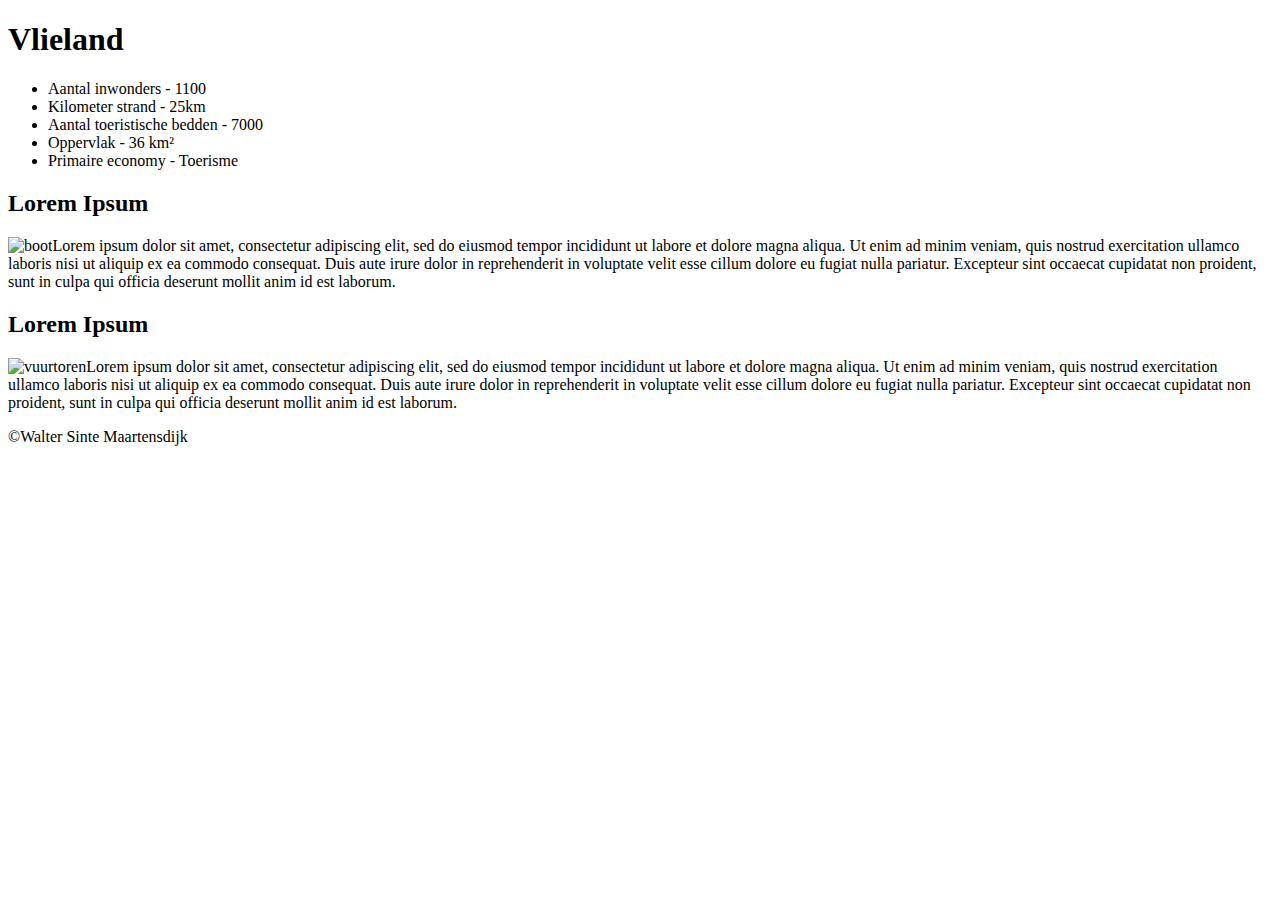
==== vlieland.html @ 531f381f "Add files via upload" ====
<!DOCTYPE html>
<html lang="nl">

<head>
    <title>Vlieland</title>
    <meta name="viewport" content="width=device-width, initial-scale=1.0">
    <link rel="stylesheet" type="text/css" href="main.css">
    <link rel="preconnect" href="https://fonts.googleapis.com">
    <link rel="preconnect" href="https://fonts.gstatic.com" crossorigin>
    <link href="https://fonts.googleapis.com/css2?family=Tilt+Prism&display=swap" rel="stylesheet">
</head>

<body>
    <header class="h1">
        <h1>Vlieland</h1>
    </header>
    <section>
        <div class="col-3 weet">
            <ul>
                <li>Aantal inwonders - 1100</li>
                <li>Kilometer strand - 25km</li>
                <li>Aantal toeristische bedden - 7000</li>
                <li>Oppervlak - 36 km²</li>
                <li>Primaire economy - Toerisme</li>
            </ul>
        </div>
        <div class="col-9 attr">
            <div class="toerist">
                <h2>Lorem Ipsum</h2>
                <p><img src="afbeelding/boot.jpg" alt="boot">Lorem ipsum dolor sit amet, consectetur adipiscing elit,
                    sed do eiusmod tempor incididunt ut labore et dolore magna aliqua. Ut enim ad minim veniam, quis
                    nostrud exercitation ullamco laboris nisi ut aliquip ex ea commodo consequat. Duis aute irure dolor
                    in reprehenderit in voluptate velit esse cillum dolore eu fugiat nulla pariatur. Excepteur sint
                    occaecat cupidatat non proident, sunt in culpa qui officia deserunt mollit anim id est laborum.</p>

            </div>
            <div class="toerist">
                <h2>Lorem Ipsum</h2>
                <p><img src="afbeelding/vuurtoren.jpg" alt="vuurtoren">Lorem ipsum dolor sit amet, consectetur
                    adipiscing elit, sed do eiusmod tempor incididunt ut labore et dolore magna aliqua. Ut enim ad minim
                    veniam, quis nostrud exercitation ullamco laboris nisi ut aliquip ex ea commodo consequat. Duis aute
                    irure dolor in reprehenderit in voluptate velit esse cillum dolore eu fugiat nulla pariatur.
                    Excepteur sint occaecat cupidatat non proident, sunt in culpa qui officia deserunt mollit anim id
                    est laborum.</p>

            </div>
        </div>
    </section>
    <footer>©Walter Sinte Maartensdijk</footer>

</body>

</html>
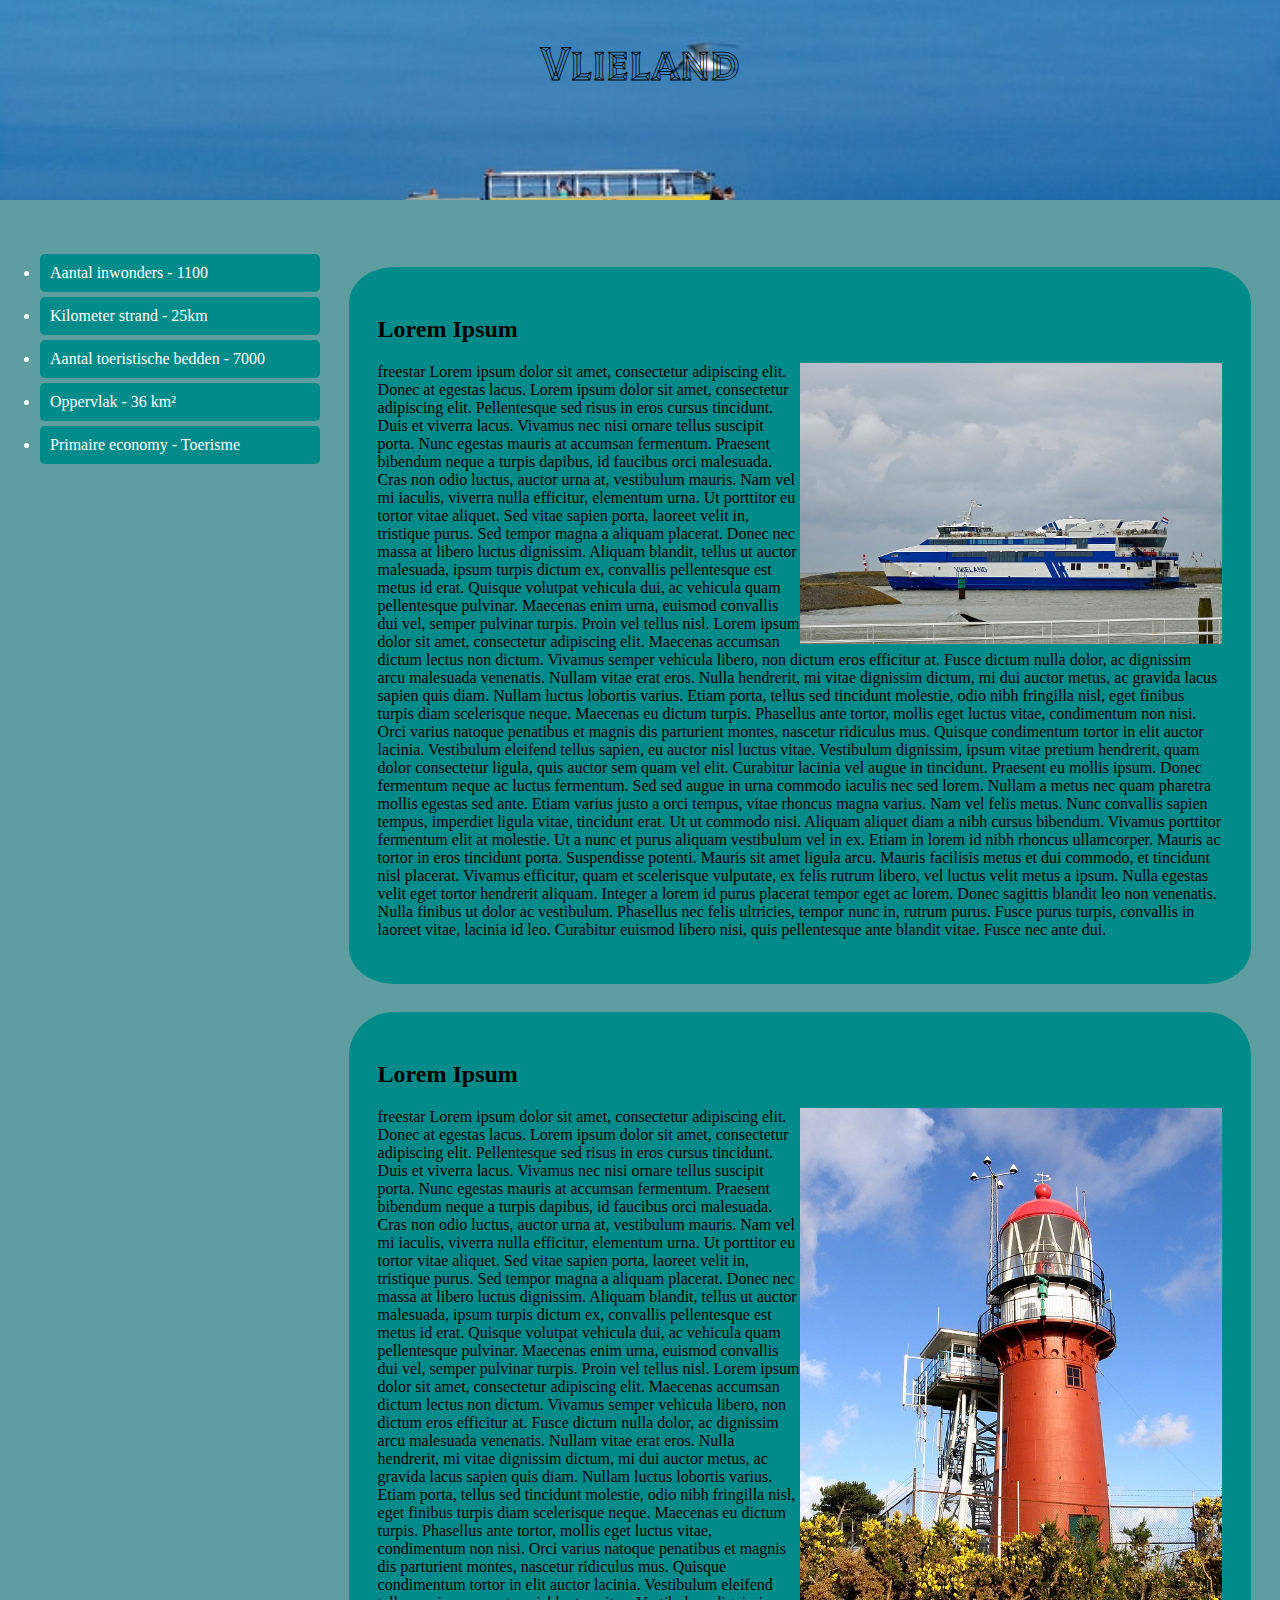
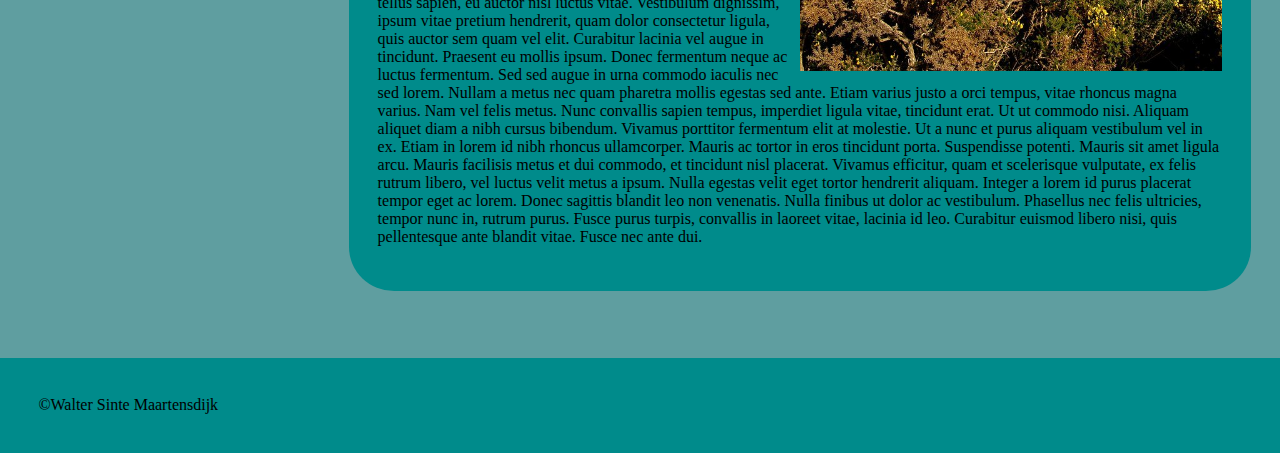
==== commit b6b31e1a: "Add files via upload" ====
--- a/vlieland.html
+++ b/vlieland.html
@@ -27,21 +27,34 @@
         <div class="col-9 attr">
             <div class="toerist">
                 <h2>Lorem Ipsum</h2>
-                <p><img src="afbeelding/boot.jpg" alt="boot">Lorem ipsum dolor sit amet, consectetur adipiscing elit,
-                    sed do eiusmod tempor incididunt ut labore et dolore magna aliqua. Ut enim ad minim veniam, quis
-                    nostrud exercitation ullamco laboris nisi ut aliquip ex ea commodo consequat. Duis aute irure dolor
-                    in reprehenderit in voluptate velit esse cillum dolore eu fugiat nulla pariatur. Excepteur sint
-                    occaecat cupidatat non proident, sunt in culpa qui officia deserunt mollit anim id est laborum.</p>
+                <p><img src="afbeelding/boot.jpg" alt="boot">
+                    freestar
+                    
+                    Lorem ipsum dolor sit amet, consectetur adipiscing elit. Donec at egestas lacus. Lorem ipsum dolor sit amet, consectetur adipiscing elit. Pellentesque sed risus in eros cursus tincidunt. Duis et viverra lacus. Vivamus nec nisi ornare tellus suscipit porta. Nunc egestas mauris at accumsan fermentum. Praesent bibendum neque a turpis dapibus, id faucibus orci malesuada. Cras non odio luctus, auctor urna at, vestibulum mauris. Nam vel mi iaculis, viverra nulla efficitur, elementum urna. Ut porttitor eu tortor vitae aliquet. Sed vitae sapien porta, laoreet velit in, tristique purus. Sed tempor magna a aliquam placerat.
+                    
+                    Donec nec massa at libero luctus dignissim. Aliquam blandit, tellus ut auctor malesuada, ipsum turpis dictum ex, convallis pellentesque est metus id erat. Quisque volutpat vehicula dui, ac vehicula quam pellentesque pulvinar. Maecenas enim urna, euismod convallis dui vel, semper pulvinar turpis. Proin vel tellus nisl. Lorem ipsum dolor sit amet, consectetur adipiscing elit. Maecenas accumsan dictum lectus non dictum. Vivamus semper vehicula libero, non dictum eros efficitur at. Fusce dictum nulla dolor, ac dignissim arcu malesuada venenatis.
+                    
+                    Nullam vitae erat eros. Nulla hendrerit, mi vitae dignissim dictum, mi dui auctor metus, ac gravida lacus sapien quis diam. Nullam luctus lobortis varius. Etiam porta, tellus sed tincidunt molestie, odio nibh fringilla nisl, eget finibus turpis diam scelerisque neque. Maecenas eu dictum turpis. Phasellus ante tortor, mollis eget luctus vitae, condimentum non nisi. Orci varius natoque penatibus et magnis dis parturient montes, nascetur ridiculus mus. Quisque condimentum tortor in elit auctor lacinia. Vestibulum eleifend tellus sapien, eu auctor nisl luctus vitae. Vestibulum dignissim, ipsum vitae pretium hendrerit, quam dolor consectetur ligula, quis auctor sem quam vel elit. Curabitur lacinia vel augue in tincidunt. Praesent eu mollis ipsum.
+                    
+                    Donec fermentum neque ac luctus fermentum. Sed sed augue in urna commodo iaculis nec sed lorem. Nullam a metus nec quam pharetra mollis egestas sed ante. Etiam varius justo a orci tempus, vitae rhoncus magna varius. Nam vel felis metus. Nunc convallis sapien tempus, imperdiet ligula vitae, tincidunt erat. Ut ut commodo nisi. Aliquam aliquet diam a nibh cursus bibendum. Vivamus porttitor fermentum elit at molestie. Ut a nunc et purus aliquam vestibulum vel in ex. Etiam in lorem id nibh rhoncus ullamcorper. Mauris ac tortor in eros tincidunt porta. Suspendisse potenti. Mauris sit amet ligula arcu. Mauris facilisis metus et dui commodo, et tincidunt nisl placerat.
+                    
+                    Vivamus efficitur, quam et scelerisque vulputate, ex felis rutrum libero, vel luctus velit metus a ipsum. Nulla egestas velit eget tortor hendrerit aliquam. Integer a lorem id purus placerat tempor eget ac lorem. Donec sagittis blandit leo non venenatis. Nulla finibus ut dolor ac vestibulum. Phasellus nec felis ultricies, tempor nunc in, rutrum purus. Fusce purus turpis, convallis in laoreet vitae, lacinia id leo. Curabitur euismod libero nisi, quis pellentesque ante blandit vitae. Fusce nec ante dui. </p>
 
             </div>
             <div class="toerist">
                 <h2>Lorem Ipsum</h2>
-                <p><img src="afbeelding/vuurtoren.jpg" alt="vuurtoren">Lorem ipsum dolor sit amet, consectetur
-                    adipiscing elit, sed do eiusmod tempor incididunt ut labore et dolore magna aliqua. Ut enim ad minim
-                    veniam, quis nostrud exercitation ullamco laboris nisi ut aliquip ex ea commodo consequat. Duis aute
-                    irure dolor in reprehenderit in voluptate velit esse cillum dolore eu fugiat nulla pariatur.
-                    Excepteur sint occaecat cupidatat non proident, sunt in culpa qui officia deserunt mollit anim id
-                    est laborum.</p>
+                <p><img src="afbeelding/vuurtoren.jpg" alt="vuurtoren">
+                    freestar
+                    
+                    Lorem ipsum dolor sit amet, consectetur adipiscing elit. Donec at egestas lacus. Lorem ipsum dolor sit amet, consectetur adipiscing elit. Pellentesque sed risus in eros cursus tincidunt. Duis et viverra lacus. Vivamus nec nisi ornare tellus suscipit porta. Nunc egestas mauris at accumsan fermentum. Praesent bibendum neque a turpis dapibus, id faucibus orci malesuada. Cras non odio luctus, auctor urna at, vestibulum mauris. Nam vel mi iaculis, viverra nulla efficitur, elementum urna. Ut porttitor eu tortor vitae aliquet. Sed vitae sapien porta, laoreet velit in, tristique purus. Sed tempor magna a aliquam placerat.
+                    
+                    Donec nec massa at libero luctus dignissim. Aliquam blandit, tellus ut auctor malesuada, ipsum turpis dictum ex, convallis pellentesque est metus id erat. Quisque volutpat vehicula dui, ac vehicula quam pellentesque pulvinar. Maecenas enim urna, euismod convallis dui vel, semper pulvinar turpis. Proin vel tellus nisl. Lorem ipsum dolor sit amet, consectetur adipiscing elit. Maecenas accumsan dictum lectus non dictum. Vivamus semper vehicula libero, non dictum eros efficitur at. Fusce dictum nulla dolor, ac dignissim arcu malesuada venenatis.
+                    
+                    Nullam vitae erat eros. Nulla hendrerit, mi vitae dignissim dictum, mi dui auctor metus, ac gravida lacus sapien quis diam. Nullam luctus lobortis varius. Etiam porta, tellus sed tincidunt molestie, odio nibh fringilla nisl, eget finibus turpis diam scelerisque neque. Maecenas eu dictum turpis. Phasellus ante tortor, mollis eget luctus vitae, condimentum non nisi. Orci varius natoque penatibus et magnis dis parturient montes, nascetur ridiculus mus. Quisque condimentum tortor in elit auctor lacinia. Vestibulum eleifend tellus sapien, eu auctor nisl luctus vitae. Vestibulum dignissim, ipsum vitae pretium hendrerit, quam dolor consectetur ligula, quis auctor sem quam vel elit. Curabitur lacinia vel augue in tincidunt. Praesent eu mollis ipsum.
+                    
+                    Donec fermentum neque ac luctus fermentum. Sed sed augue in urna commodo iaculis nec sed lorem. Nullam a metus nec quam pharetra mollis egestas sed ante. Etiam varius justo a orci tempus, vitae rhoncus magna varius. Nam vel felis metus. Nunc convallis sapien tempus, imperdiet ligula vitae, tincidunt erat. Ut ut commodo nisi. Aliquam aliquet diam a nibh cursus bibendum. Vivamus porttitor fermentum elit at molestie. Ut a nunc et purus aliquam vestibulum vel in ex. Etiam in lorem id nibh rhoncus ullamcorper. Mauris ac tortor in eros tincidunt porta. Suspendisse potenti. Mauris sit amet ligula arcu. Mauris facilisis metus et dui commodo, et tincidunt nisl placerat.
+                    
+                    Vivamus efficitur, quam et scelerisque vulputate, ex felis rutrum libero, vel luctus velit metus a ipsum. Nulla egestas velit eget tortor hendrerit aliquam. Integer a lorem id purus placerat tempor eget ac lorem. Donec sagittis blandit leo non venenatis. Nulla finibus ut dolor ac vestibulum. Phasellus nec felis ultricies, tempor nunc in, rutrum purus. Fusce purus turpis, convallis in laoreet vitae, lacinia id leo. Curabitur euismod libero nisi, quis pellentesque ante blandit vitae. Fusce nec ante dui. </p>
 
             </div>
         </div>
--- a/main.css
+++ b/main.css
@@ -0,0 +1,76 @@
+/*Here starts the header*/
+
+.h1 {
+    font-family: 'Tilt Prism', cursive;
+    background-image: url(afbeelding/vlieland.jpg);
+    background-size: cover;
+    background-position: 50% 25%;
+    height: 200px;
+    display: flex;
+    justify-content: center;
+    font-size: x-large;
+}
+
+/*here starts the body*/
+
+body {
+    margin: 0;
+    background-color:cadetblue;
+}
+[class*="col-"] {
+   width: 100%;
+}
+@media only screen and (min-width: 768px) {
+[class*="col-"] {
+    float: left;
+    padding: 15px;
+}
+.col-1 {width: 8.33%;}
+.col-2 {width: 16.66%;}
+.col-3 {width: 25%;}
+.col-4 {width: 33.33%;}
+.col-5 {width: 41.66%;}
+.col-6 {width: 50%;}
+.col-7 {width: 58.33%;}
+.col-8 {width: 66.66%;}
+.col-9 {width: 75%;}
+.col-10 {width: 83.33%;}
+.col-11 {width: 91.66%;}
+.col-12 {width: 100%;}
+}
+.weet {
+    background-color:cadetblue;
+    padding: 3% 0%;
+}
+li {
+    padding: 10px;
+    margin-bottom: 5px;
+    background-color:darkcyan;
+    border-radius: 5px;
+    color: white;
+}
+.attr {
+    background-color:cadetblue ;
+    min-height: 40%;
+    padding: 3% 0%;
+    height: 100%;
+    
+}
+.attr img {
+    float: right;
+    width: 50%;
+}
+.toerist {
+    background-color: darkcyan;
+    padding: 3% 3%;
+    border-radius: 5%;
+    margin: 3% 3%;
+}
+
+/*here starts the footer */
+
+footer {
+    background-color: darkcyan;
+    padding: 3%;
+    clear: left;
+}